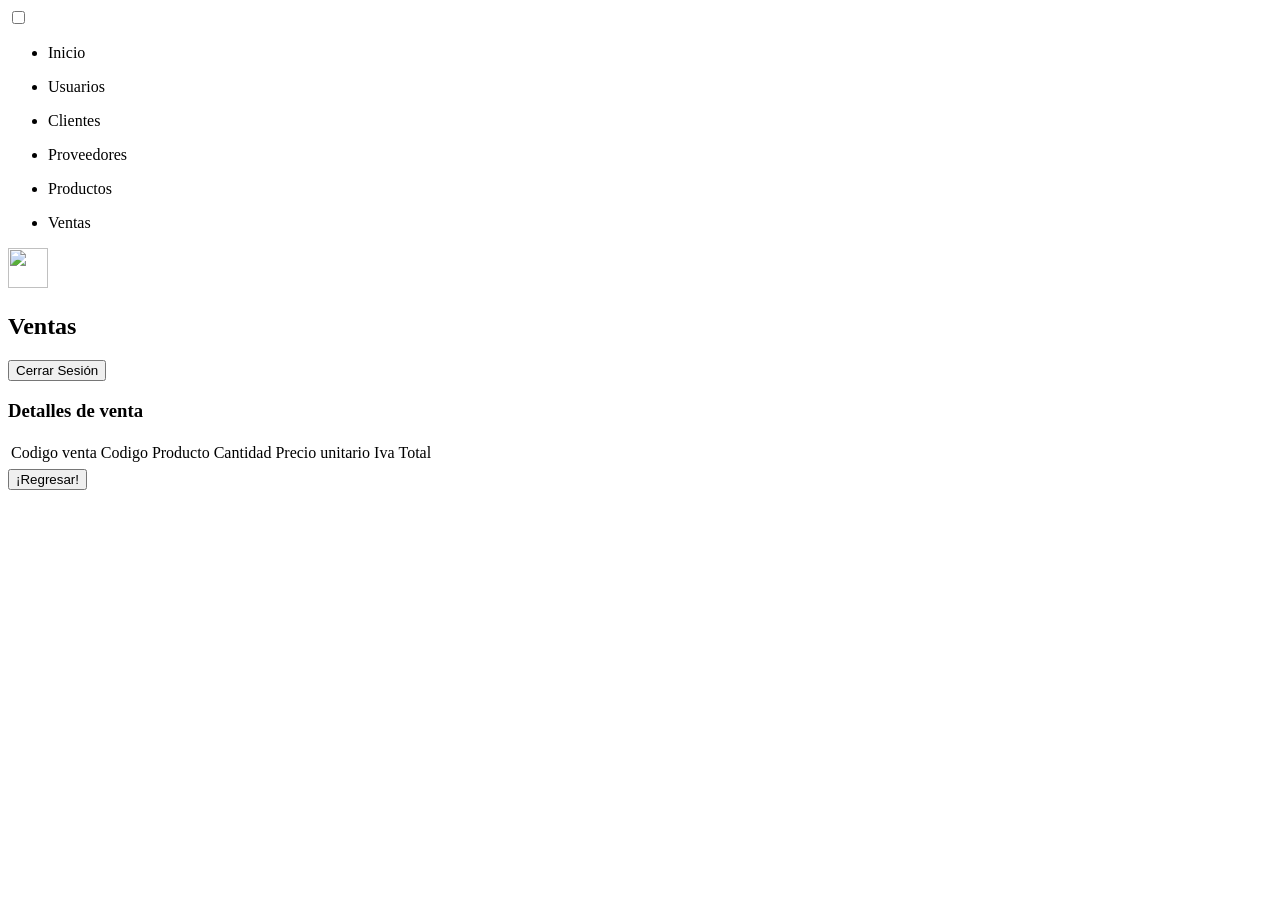
==== src/main/resources/templates/Ventas/Detalles/index.html @ 1f2c470c "Add files via upload" ====
<!DOCTYPE html>
<html lang="es" xmlns="http://www.w3.org/1999/xhtml"
	xmlns:th="http://www.thymeleaf.org"
	xmlns:sec="http://thieleafo.org/thymeleaf-extras-springsecurity3">
<head>
<meta charset="UTF-8">
<meta http-equiv="X-UA-Compatible" content="IE=edge">
<meta name="viewport" content="width=device-width, initial-scale=1.0">

<link rel="stylesheet"
	href="https://maxst.icons8.com/vue-static/landings/line-awesome/line-awesome/1.3.0/css/line-awesome.min.css">

<!-- line awesome icons -->
<link rel="stylesheet"
	href="https://maxst.icons8.com/vue-static/landings/line-awesome/font-awesome-line-awesome/css/all.min.css">
<link rel="stylesheet" th:href="@{../Estilo/Css/EstiloD.css}"
	href="../static/Estilo/Css/EstiloD.css" />

<title>Detalles de venta</title>

</head>
<body>
	<input type="checkbox" id="nav-toggle">
	<div class="sidebar">
		<label for="nav-toggle" class="menu-label"> <span
			class="las la-bars"></span>
		</label>
		<div class="sidebar-menu">
			<ul>
				<li><a th:href="@{/Inicio}"><span class="las la-home"></span>
						<span>Inicio</span></a></li>
			</ul>
			<ul>
				<li><a th:href="@{/Usuarios}"><span class="las la-user-tie"></span>
						<span>Usuarios</span></a></li>
			</ul>
			<ul>
				<li><a th:href="@{/Clientes}"><span
						class="las la-handshake"></span> <span>Clientes</span></a></li>
			</ul>
			<ul>
				<li><a th:href="@{/Proveedores}"><span
						class="las la-cart-arrow-down"></span> <span>Proveedores</span></a></li>
			</ul>
			<ul>
				<li><a th:href="@{/Productos}"><span class="las la-tags"></span>
						<span>Productos</span></a></li>
			</ul>
			<ul>
				<li><a class="active"><span class="las la-money-bill-alt"></span>
						<span>Ventas</span></a></li>
			</ul>
		</div>
	</div>

	<div class="main-content">
		<header>
			<div class="user-wrapper">
				<img
					src="https://i.pinimg.com/736x/8b/16/7a/8b167af653c2399dd93b952a48740620.jpg"
					width="40px" height="40px">
				<div>
					<h4 th:text="${usuarioSesion.nombre}"></h4>
					<small th:text="${usuarioSesion.usuario}"></small>
				</div>
			</div>

			<h2>Ventas</h2>

			<form th:action="@{/logout}" method="post">
				<button type="submit" class="logout-btn">Cerrar Sesión</button>
			</form>

		</header>

		<main>
			<div class="sales-actions">
				<div class="card">
					<div class="card-header-centered">
						<h3>Detalles de venta</h3>
					</div>
					<div class="card-body">
						<div class="sales-details">
							<table>
								<thead>
									<tr>
										<td>Codigo venta</td>
										<td>Codigo Producto</td>
										<td>Cantidad</td>
										<td>Precio unitario</td>
										<td>Iva</td>
										<td>Total</td>
									</tr>
								</thead>
								<tbody>
									<tr th:each=" detalleVenta : ${ListaDetalles}">
										<td th:text="${detalleVenta.codigoVenta}"></td>
										<td th:text="${detalleVenta.codigoProducto}"></td>
										<td th:text="${detalleVenta.cantidad}"></td>
										<td th:text="${detalleVenta.valorUnitario}"></td>
										<td th:text="${detalleVenta.iva}"></td>
										<td th:text="${detalleVenta.total}"></td>
									</tr>
								</tbody>
							</table>
						</div>
						<form>
							<input type="button" value="¡Regresar!" onclick="history.back()">
						</form>
					</div>
				</div>
			</div>
		</main>
	</div>
</body>
</html>
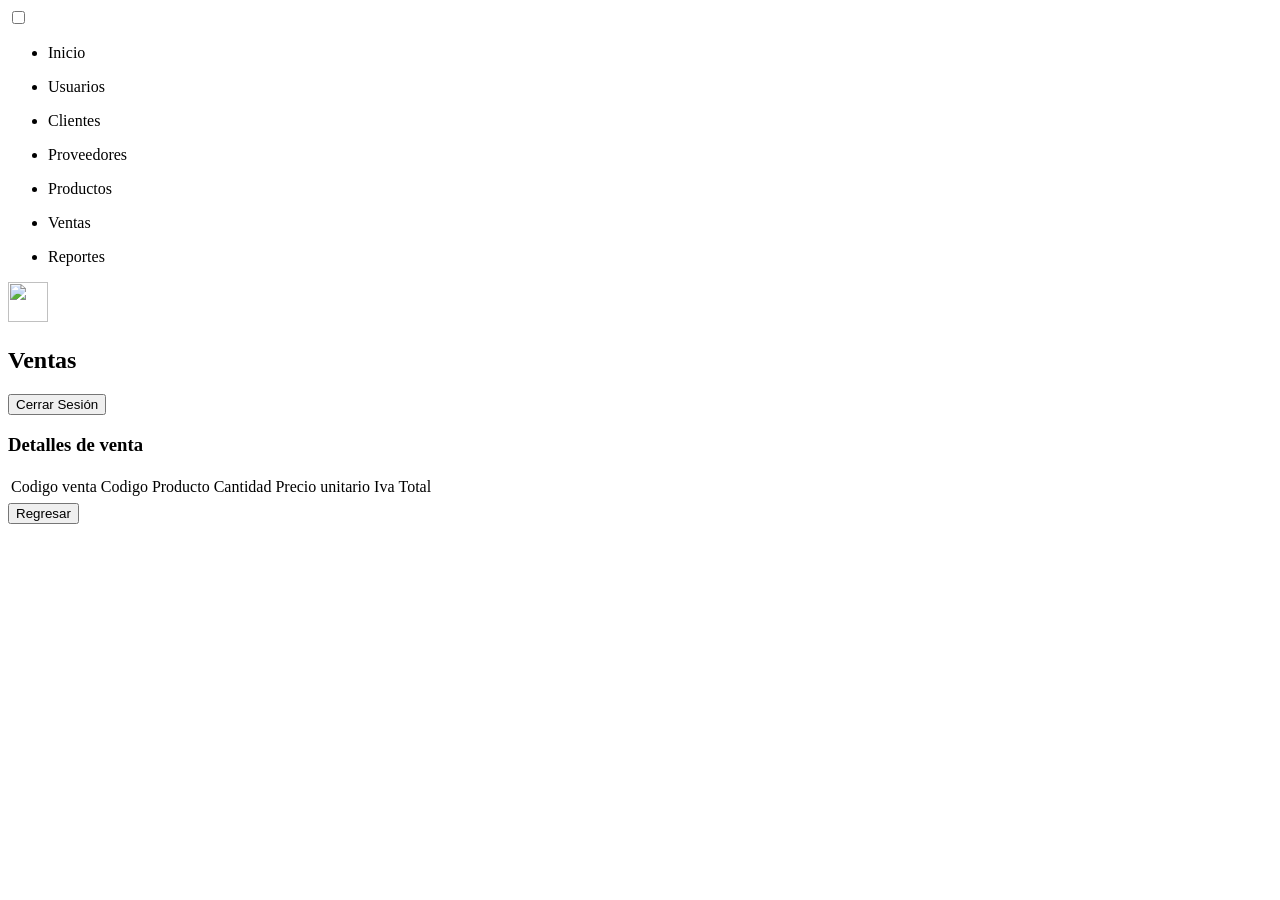
==== commit 52ec4b8e: "Update index.html" ====
--- a/src/main/resources/templates/Ventas/Detalles/index.html
+++ b/src/main/resources/templates/Ventas/Detalles/index.html
@@ -50,6 +50,10 @@
 				<li><a class="active"><span class="las la-money-bill-alt"></span>
 						<span>Ventas</span></a></li>
 			</ul>
+			<ul>
+				<li><a th:href="@{/Reportes}"><span class="las la-book"></span>
+						<span>Reportes</span></a></li>
+			</ul>
 		</div>
 	</div>
 
@@ -81,7 +85,7 @@
 					</div>
 					<div class="card-body">
 						<div class="sales-details">
-							<table>
+							<table class="table-dettalle-venta">
 								<thead>
 									<tr>
 										<td>Codigo venta</td>
@@ -92,7 +96,7 @@
 										<td>Total</td>
 									</tr>
 								</thead>
-								<tbody>
+								<tbody class="tbody-detalle-venta">
 									<tr th:each=" detalleVenta : ${ListaDetalles}">
 										<td th:text="${detalleVenta.codigoVenta}"></td>
 										<td th:text="${detalleVenta.codigoProducto}"></td>
@@ -104,8 +108,8 @@
 								</tbody>
 							</table>
 						</div>
-						<form>
-							<input type="button" value="¡Regresar!" onclick="history.back()">
+						<form class="regresar">
+							<input class="btn-regresar" type="button" value="Regresar" onclick="history.back()">
 						</form>
 					</div>
 				</div>
@@ -113,4 +117,4 @@
 		</main>
 	</div>
 </body>
-</html>+</html>
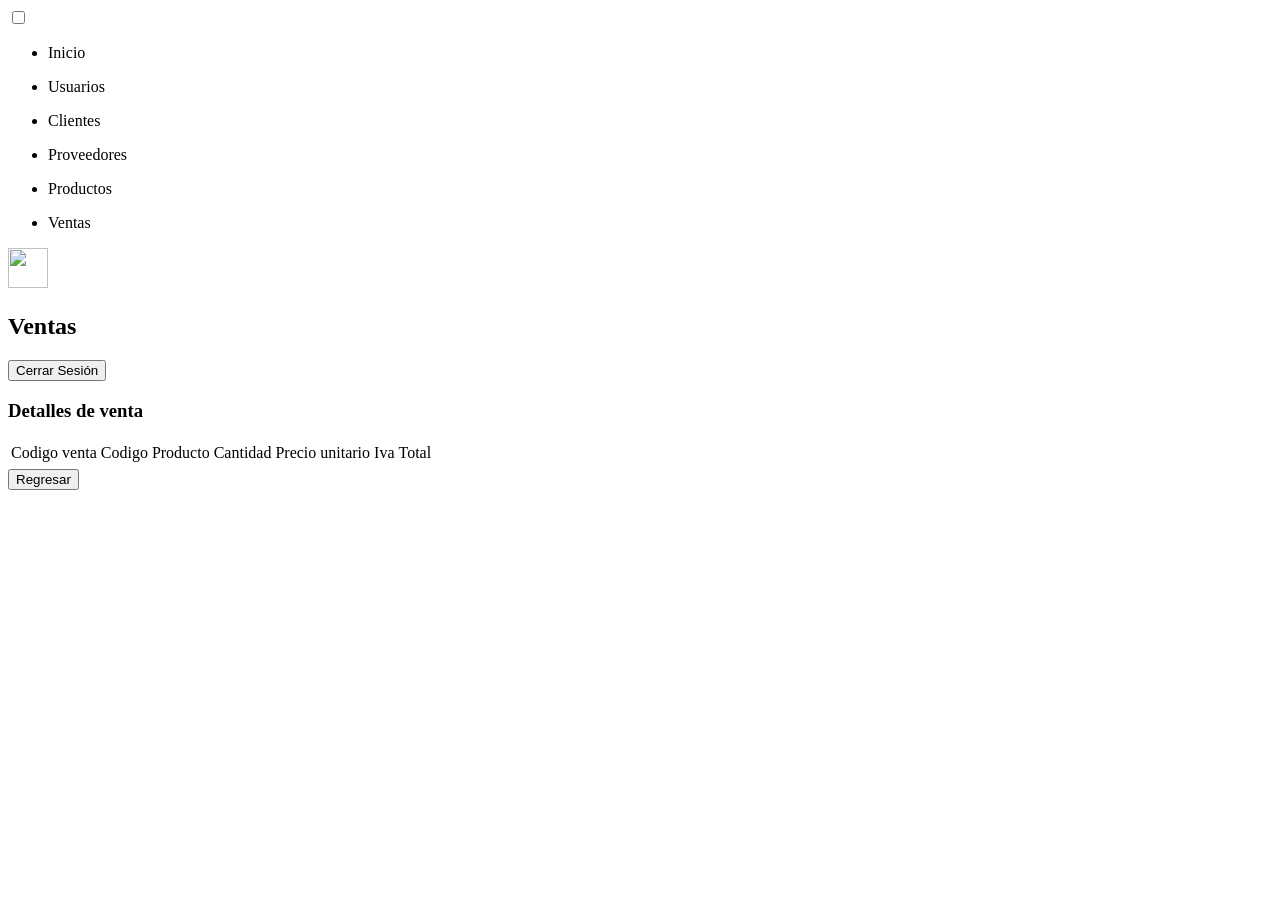
==== commit 6d68761a: "Update index.html" ====
--- a/src/main/resources/templates/Ventas/Detalles/index.html
+++ b/src/main/resources/templates/Ventas/Detalles/index.html
@@ -49,10 +49,6 @@
 			<ul>
 				<li><a class="active"><span class="las la-money-bill-alt"></span>
 						<span>Ventas</span></a></li>
-			</ul>
-			<ul>
-				<li><a th:href="@{/Reportes}"><span class="las la-book"></span>
-						<span>Reportes</span></a></li>
 			</ul>
 		</div>
 	</div>
